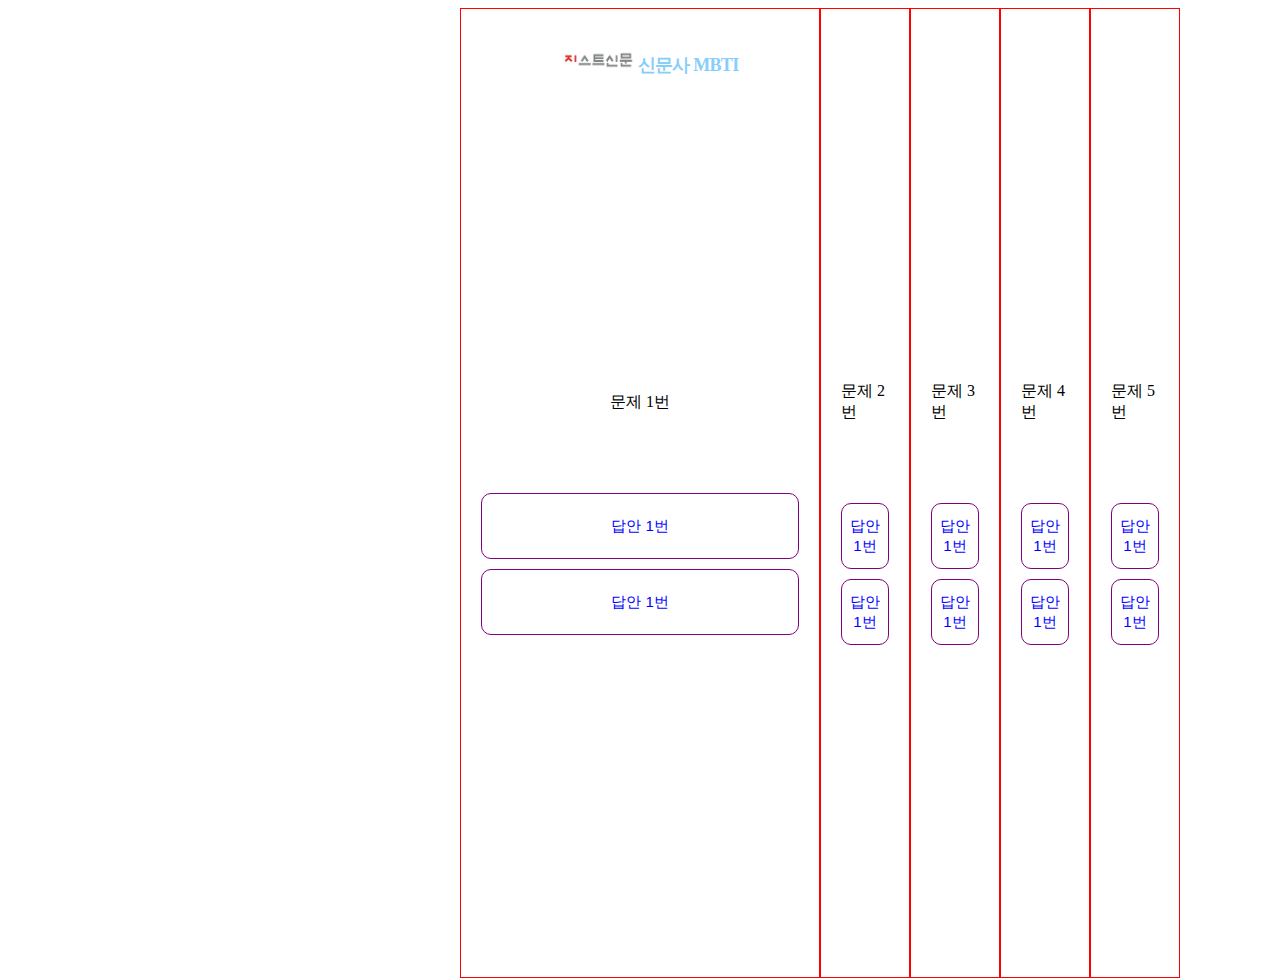
==== main.html @ 3e6d7b3f "Add files via upload" ====
<!DOCTYPE html>
<head>
    
    <title>
        GistNews-MBTI
    </title>
    <link rel="stylesheet" href="mainStyle.css">
    <meta charset="utf-8">
</head>
<body>
    <header class="page-header">
        <h1>
            <a>
                <span class="mbti">
                    <img src="gistnews_logo.PNG" alt="gist_news" class="gist-mbti">
                </span> 
                <span class="main-title">신문사 MBTI</span>    
            </a>
        </h1>   
        <div class="question-gage-container">
            <span class="question-gage-bar">
            </span>
        </div>    
    </header>
    <div class="main-container main-inner">
        <div class="main-container-inner">
            <div class="step-intro step-container">
                <div class="section-inner">
                    <div class="question-container">
                        <div class="pic">
                            <img>
                        </div>
                        <div class="question">
                            문제 1번
                        </div>
                    </div>
                    <div class="answer-container">
                        <button class="answer">
                            답안 1번
                        </button>
                        <button class="answer">
                            답안 1번
                        </button>
                    </div>
                </div>    
            </div>
            <div class="step-question step-container">
                <div class="section-inner">
                    <div class="question-container">
                        <div class="pic">
                            <img>
                        </div>
                        <div class="question">
                            문제 2번
                        </div>
                    </div>
                    <div class="answer-container">
                        <button class="answer">
                            답안 1번
                        </button>
                        <button class="answer">
                            답안 1번
                        </button>
                    </div>
                </div>
                <div class="section-inner">
                    <div class="question-container">
                        <div class="pic">
                            <img>
                        </div>
                        <div class="question">
                            문제 3번
                        </div>
                    </div>
                    <div class="answer-container">
                        <button class="answer">
                            답안 1번
                        </button>
                        <button class="answer">
                            답안 1번
                        </button>
                    </div>
                </div>
                <div class="section-inner">
                    <div class="question-container">
                        <div class="pic">
                            <img>
                        </div>
                        <div class="question">
                            문제 4번
                        </div>
                    </div>
                    <div class="answer-container">
                        <button class="answer">
                            답안 1번
                        </button>
                        <button class="answer">
                            답안 1번
                        </button>
                    </div>
                </div>
                <div class="section-inner">
                    <div class="question-container">
                        <div class="pic">
                            <img>
                        </div>
                        <div class="question">
                            문제 5번
                        </div>
                    </div>
                    <div class="answer-container">
                        <button class="answer">
                            답안 1번
                        </button>
                        <button class="answer">
                            답안 1번
                        </button>
                    </div>
                </div>
            </div>
        </div>
    </div>
</body>
---- mainStyle.css ----
@media (min-width: 768px){
    header{
        top: 50px;
    }
}

h1{
    font-size: 100%;
    font-weight: inherit;
}
a{
    color: #000000;
    display: inline-block;
}
header{
    width: 100%;
    text-align: center;
    position: absolute;
    display: block;
    z-index: 2;
    font-size: 0;
    margin: 0;
    padding: 0;
    justify-content: center;
}

head{
    display: block;
}
header h1{
    position: relative;
    display: block;
    text-align: center;
}
header h1 a{
    display: block;
}
header .main-title{
    display: inline-block;
    font-size: 18px;
    font-weight: 700;
    letter-spacing: -0.7px;
    color:lightskyblue;
    margin-top: 0px;
}
/*
header .gist-mbti::after{
    content: '';
    display: inline-block;
    width: 1px;
    height: 10px;
    vertical-align: top;
    background-color: rgba(255, 255, 255, 0.26);
    margin: 2px 8px 0 10px;
}*/
.gist-mbti{
    width:  80px;
    image-rendering: auto;
}
.question-gage-container{
    position: relative;
    margin: 20px auto 0;
    width: 190px;
}
.question-gage{
    height: 2px;
    width: 190px;
    background-color: #444444;
}



.section-inner{
    display: flex;
    width: 100%;
    height: 100%;
    flex-direction: column;
    align-items: center;
    justify-content: center;
    border:1px solid red;
    padding: 50px 20px 18px;
}
.main-container{
    display: flex;
    position: relative;
    z-index: 1;
    max-width: 360px;
    margin: 0 auto;
    min-height: 600px;
/*    overflow: hidden; */
    height: 100vh;

}
.main-container-inner{
    display: flex;
    width: 100%;
    height: 100%;

}
.step-container{
    display: flex;
    width: 100%;
    height: 100%;
    flex: 0 0 360px;
    
}
.answer-container{
    width: 100%;
    padding-top: 80px;
    text-align: center;
}
.answer{
    width: 100%;
    display: block;
    color: blue;
    border: 1px solid purple;
    border-radius: 10px;
    font-size: 15px;
    line-height: 20px;
    font-weight: 500;
    margin-bottom: 10px;
    height: 66px;
    
}
button{
    cursor: pointer;
    background-color: transparent;

}
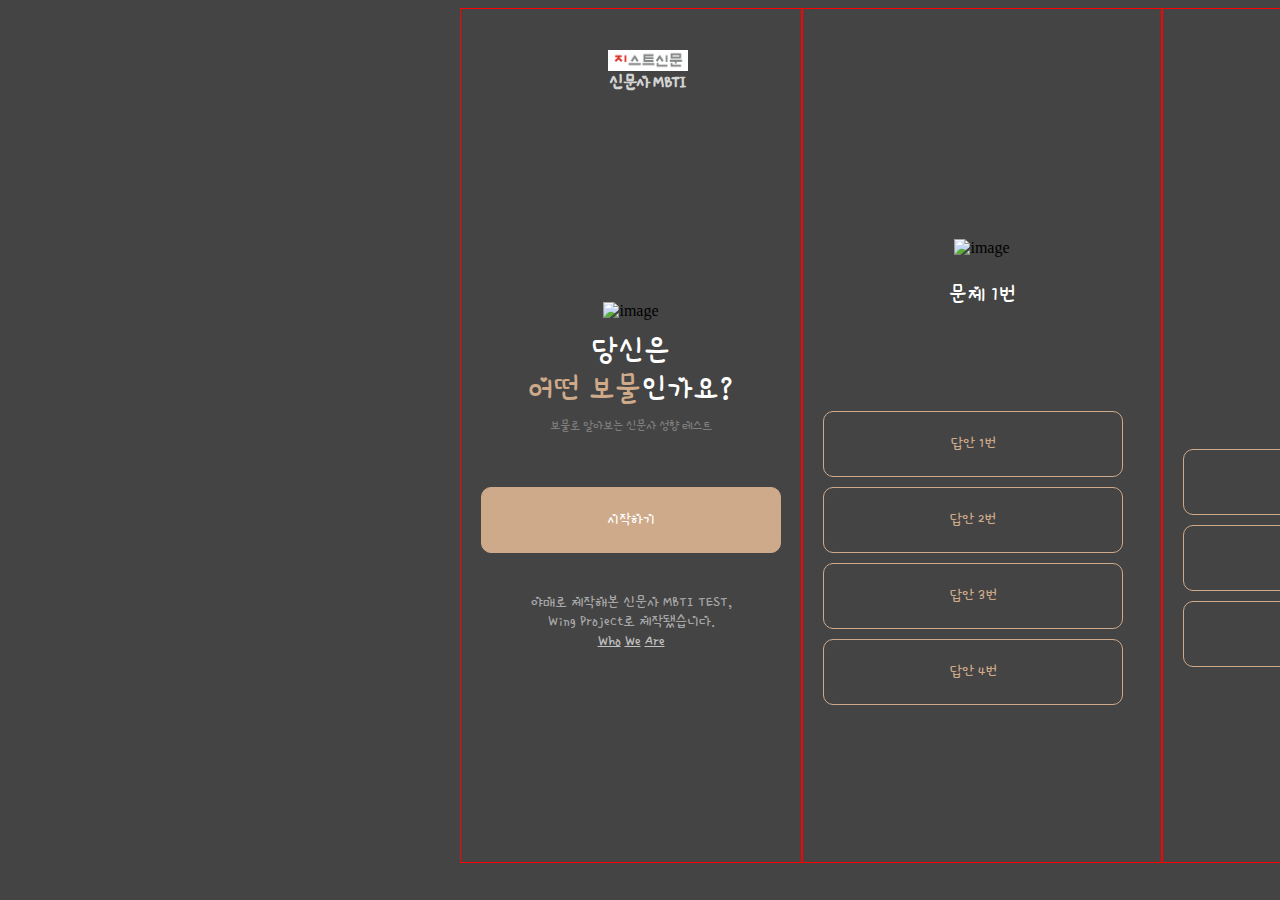
==== commit 58dec288: "Add files via upload" ====
--- a/main.html
+++ b/main.html
@@ -1,123 +1,345 @@
 <!DOCTYPE html>
+<html>
 <head>
-    
+
     <title>
         GistNews-MBTI
     </title>
     <link rel="stylesheet" href="mainStyle.css">
+    <style>
+        @import url('https://fonts.googleapis.com/css2?family=Single+Day&display=swap');
+    </style>
     <meta charset="utf-8">
+
 </head>
+
 <body>
     <header class="page-header">
         <h1>
             <a>
                 <span class="mbti">
                     <img src="gistnews_logo.PNG" alt="gist_news" class="gist-mbti">
-                </span> 
-                <span class="main-title">신문사 MBTI</span>    
+                </span>
+                <br>
+                <span class="main-title" style="font-family: 'Single Day', cursive;"> 신문사 MBTI</span>
             </a>
-        </h1>   
+        </h1>
         <div class="question-gage-container">
             <span class="question-gage-bar">
             </span>
-        </div>    
+        </div>
     </header>
     <div class="main-container main-inner">
         <div class="main-container-inner">
+            <div class="step-main step-inner">
+                <div class="section-inner">
+                    <div class="question-container">
+                        <div class="pic">
+                            <img src="imagePictogram.png" alt="image" class="image">
+                        </div>
+                    </div>
+                    <div class="main-text-container">
+                        <div class="main-text">
+                            당신은
+                            <br>
+                            <span style="color: #ceaa8a;">어떤 보물</span>인가요?
+                        </div>
+                    </div>
+                    <h5>보물로 알아보는 신문사 성향 테스트</h5>
+                    <div class="btn-container">
+                        <button class="btn-start">
+                            시작하기
+                        </button>
+                    </div>
+                    <div class="description-text-container">
+                        <div class="discription-text">
+                            야매로 제작해본 신문사 MBTI TEST,
+                            <br>
+                            Wing Project로 제작됐습니다.
+                        </div>
+                        <div class="link-container">
+                            <a href="http://gistnews.co.kr/?author=103" class="below-btn">
+                                Who
+                            </a>
+                            <a href="http://gistnews.co.kr/?author=104" class="below-btn">
+                                We
+                            </a>
+                            <a href="http://gistnews.co.kr/?author=106" class="below-btn">
+                                Are
+                            </a>
+                        </div>
+                    </div>
+                </div>
+            </div>
             <div class="step-intro step-container">
                 <div class="section-inner">
                     <div class="question-container">
                         <div class="pic">
-                            <img>
+                            <img src="imagePictogram.png" alt="image" class="image">
                         </div>
                         <div class="question">
                             문제 1번
                         </div>
                     </div>
                     <div class="answer-container">
-                        <button class="answer">
-                            답안 1번
-                        </button>
-                        <button class="answer">
-                            답안 1번
-                        </button>
-                    </div>
-                </div>    
+                        <button class="answer",data-type = "reporter", onclick="pushSlides()">
+                            답안 1번
+                        </button>
+                        <button class="answer",data-type = "designer", onclick="pushSlides()">
+                            답안 2번
+                        </button>
+                        <button class="answer",data-type = "editor", onclick="pushSlides()">
+                            답안 3번
+                        </button>
+                        <button class="answer",data-type = "designer", onclick="pushSlides()">
+                            답안 4번
+                        </button>
+                    </div>
+                </div>
             </div>
             <div class="step-question step-container">
                 <div class="section-inner">
                     <div class="question-container">
                         <div class="pic">
-                            <img>
+                            <img src="imagePictogram.png" alt="image" class="image">
                         </div>
                         <div class="question">
                             문제 2번
                         </div>
                     </div>
                     <div class="answer-container">
-                        <button class="answer">
-                            답안 1번
-                        </button>
-                        <button class="answer">
-                            답안 1번
-                        </button>
-                    </div>
-                </div>
-                <div class="section-inner">
-                    <div class="question-container">
-                        <div class="pic">
-                            <img>
+                        <button class="answer",data-type = "reporter", onclick="pushSlides()">
+                            답안 1번
+                        </button>
+                        <button class="answer",data-type = "designer", onclick="pushSlides()">
+                            답안 2번
+                        </button>
+                        <button class="answer",data-type = "editor", onclick="pushSlides()">
+                            답안 3번
+                        </button>
+                    </div>
+                </div>
+                <div class="section-inner">
+                    <div class="question-container">
+                        <div class="pic">
+                            <img src="imagePictogram.png" alt="image" class="image">
                         </div>
                         <div class="question">
                             문제 3번
                         </div>
                     </div>
                     <div class="answer-container">
-                        <button class="answer">
-                            답안 1번
-                        </button>
-                        <button class="answer">
-                            답안 1번
-                        </button>
-                    </div>
-                </div>
-                <div class="section-inner">
-                    <div class="question-container">
-                        <div class="pic">
-                            <img>
+                        <button class="answer",data-type = "reporter", onclick="pushSlides()">
+                            답안 1번
+                        </button>
+                        <button class="answer",data-type = "designer", onclick="pushSlides()">
+                            답안 2번
+                        </button>
+                        <button class="answer",data-type = "editor", onclick="pushSlides()">
+                            답안 3번
+                        </button>
+                        <button class="answer",data-type = "reporter", onclick="pushSlides()">
+                            답안 4번
+                        </button>
+                    </div>
+                </div>
+                <div class="section-inner">
+                    <div class="question-container">
+                        <div class="pic">
+                            <img src="imagePictogram.png" alt="image" class="image">
                         </div>
                         <div class="question">
                             문제 4번
                         </div>
                     </div>
                     <div class="answer-container">
-                        <button class="answer">
-                            답안 1번
-                        </button>
-                        <button class="answer">
-                            답안 1번
-                        </button>
-                    </div>
-                </div>
-                <div class="section-inner">
-                    <div class="question-container">
-                        <div class="pic">
-                            <img>
+                        <button class="answer",data-type = "reporter", onclick="pushSlides()">
+                            답안 1번
+                        </button>
+                        <button class="answer",data-type = "designer", onclick="pushSlides()">
+                            답안 2번
+                        </button>
+                        <button class="answer",data-type = "editor", onclick="pushSlides()">
+                            답안 3번
+                        </button>
+                    </div>
+                </div>
+                <div class="section-inner">
+                    <div class="question-container">
+                        <div class="pic">
+                            <img src="imagePictogram.png" alt="image" class="image">
                         </div>
                         <div class="question">
                             문제 5번
                         </div>
                     </div>
                     <div class="answer-container">
-                        <button class="answer">
-                            답안 1번
-                        </button>
-                        <button class="answer">
-                            답안 1번
+                        <button class="answer",data-type = "reporter", onclick="pushSlides()">
+                            답안 1번
+                        </button>
+                        <button class="answer",data-type = "designer", onclick="pushSlides()">
+                            답안 2번
+                        </button>
+                        <button class="answer",data-type = "editor", onclick="pushSlides()">
+                            답안 3번
+                        </button>
+                        <button class="answer",data-type = "reporter", onclick="pushSlides()">
+                            답안 4번
+                        </button>
+                    </div>
+                </div>
+                <div class="section-inner">
+                    <div class="question-container">
+                        <div class="pic">
+                            <img src="imagePictogram.png" alt="image" class="image">
+                        </div>
+                        <div class="question">
+                            문제 6번
+                        </div>
+                    </div>
+                    <div class="answer-container">
+                        <button class="answer",data-type = "reporter", onclick="pushSlides()">
+                            답안 1번
+                        </button>
+                        <button class="answer",data-type = "designer", onclick="pushSlides()">
+                            답안 2번
+                        </button>
+                        <button class="answer",data-type = "editor", onclick="pushSlides()">
+                            답안 3번
+                        </button>
+                    </div>
+                </div>
+                <div class="section-inner">
+                    <div class="question-container">
+                        <div class="pic">
+                            <img src="imagePictogram.png" alt="image" class="image">
+                        </div>
+                        <div class="question">
+                            문제 7번
+                        </div>
+                    </div>
+                    <div class="answer-container">
+                        <button class="answer",data-type = "reporter", onclick="pushSlides()">
+                            답안 1번
+                        </button>
+                        <button class="answer",data-type = "designer", onclick="pushSlides()">
+                            답안 2번
+                        </button>
+                        <button class="answer",data-type = "editor", onclick="pushSlides()">
+                            답안 3번
+                        </button>
+                    </div>
+                </div>
+                <div class="section-inner">
+                    <div class="question-container">
+                        <div class="pic">
+                            <img src="imagePictogram.png" alt="image" class="image">
+                        </div>
+                        <div class="question">
+                            문제 8번
+                        </div>
+                    </div>
+                    <div class="answer-container">
+                        <button class="answer",data-type = "reporter", onclick="pushSlides()">
+                            답안 1번
+                        </button>
+                        <button class="answer",data-type = "designer", onclick="pushSlides()">
+                            답안 2번
+                        </button>
+                        <button class="answer",data-type = "editor", onclick="pushSlides()">
+                            답안 3번
+                        </button>
+                        <button class="answer",data-type = "designer", onclick="pushSlides()">
+                            답안 4번
+                        </button>
+                    </div>
+                </div>
+                <div class="section-inner">
+                    <div class="question-container">
+                        <div class="pic">
+                            <img src="imagePictogram.png" alt="image" class="image">
+                        </div>
+                        <div class="question">
+                            문제 9번
+                        </div>
+                    </div>
+                    <div class="answer-container">
+                        <button class="answer",data-type = "reporter", onclick="pushSlides()">
+                            답안 1번
+                        </button>
+                        <button class="answer",data-type = "designer", onclick="pushSlides()">
+                            답안 2번
+                        </button>
+                        <button class="answer",data-type = "editor", onclick="pushSlides()">
+                            답안 3번
+                        </button>
+                        <button class="answer",data-type = "editor", onclick="pushSlides()">
+                            답안 4번
+                        </button>
+                    </div>
+                </div>
+                <div class="section-inner">
+                    <div class="question-container">
+                        <div class="pic">
+                            <img src="imagePictogram.png" alt="image" class="image">
+                        </div>
+                        <div class="question">
+                            문제 10번
+                        </div>
+                    </div>
+                    <div class="answer-container">
+                        <button class="answer",data-type = "reporter", onclick="pushSlides()">
+                            답안 1번
+                        </button>
+                        <button class="answer",data-type = "designer", onclick="pushSlides()">
+                            답안 2번
+                        </button>
+                        <button class="answer",data-type = "editor", onclick="pushSlides()">
+                            답안 3번
+                        </button>
+                    </div>
+                </div>
+                <div class="section-inner">
+                    <div class="question-container">
+                        <div class="pic">
+                            <img src="imagePictogram.png" alt="image" class="image">
+                        </div>
+                        <div class="question">
+                            문제 11번
+                        </div>
+                    </div>
+                    <div class="answer-container">
+                        <button class="answer",data-type = "reporter", onclick="pushSlides()">
+                            답안 1번
+                        </button>
+                        <button class="answer",data-type = "designer", onclick="pushSlides()">
+                            답안 2번
+                        </button>
+                        <button class="answer",data-type = "editor", onclick="pushSlides()">
+                            답안 3번
+                        </button>
+                        <button class="answer",data-type = "designer", onclick="pushSlides()">
+                            답안 4번
+                        </button>
+                    </div>
+                </div>
+                <div class="section-inner">
+                    <div class="main-text-container">
+                        <div class="main-text">
+                            과연 당신은
+                            <br>
+                            <span style="color: #ceaa8a;">어떤 보물</span>일까요?
+                        </div>
+                        <br>
+                        <br>
+                    </div>
+                        <button class="btn-start">
+                            결과 보기
                         </button>
                     </div>
                 </div>
             </div>
         </div>
     </div>
-</body>+</body>
+</html>--- a/mainStyle.css
+++ b/mainStyle.css
@@ -1,18 +1,22 @@
-@media (min-width: 768px){
-    header{
+@media (min-width: 768px) {
+    header {
         top: 50px;
     }
 }
-
-h1{
+body{
+    background-color: #444444;
+}
+h1 {
     font-size: 100%;
     font-weight: inherit;
 }
-a{
-    color: #000000;
+
+a {
+    color: #444444;
     display: inline-block;
 }
-header{
+
+header {
     width: 100%;
     text-align: center;
     position: absolute;
@@ -24,25 +28,29 @@
     justify-content: center;
 }
 
-head{
-    display: block;
-}
-header h1{
+head {
+    display: block;
+}
+
+header h1 {
     position: relative;
     display: block;
     text-align: center;
 }
-header h1 a{
-    display: block;
-}
-header .main-title{
+
+header h1 a {
+    display: block;
+}
+
+header .main-title {
     display: inline-block;
     font-size: 18px;
     font-weight: 700;
     letter-spacing: -0.7px;
-    color:lightskyblue;
+    color: #d3d3d3;
     margin-top: 0px;
 }
+
 /*
 header .gist-mbti::after{
     content: '';
@@ -53,77 +61,151 @@
     background-color: rgba(255, 255, 255, 0.26);
     margin: 2px 8px 0 10px;
 }*/
-.gist-mbti{
-    width:  80px;
+.gist-mbti {
+    width: 80px;
     image-rendering: auto;
 }
-.question-gage-container{
+
+.question-gage-container {
     position: relative;
     margin: 20px auto 0;
     width: 190px;
 }
-.question-gage{
+
+.question-gage {
     height: 2px;
     width: 190px;
     background-color: #444444;
 }
-
-
-
-.section-inner{
+.question{
+    text-align: center;
+    font-size: 22px;
+    line-height: 34px;
+    color: white;
+    padding: 20px 0;
+    font-family: 'Single Day', cursive;
+}
+.pic{
+    text-align: center;
+}
+
+.section-inner {
     display: flex;
     width: 100%;
     height: 100%;
     flex-direction: column;
     align-items: center;
     justify-content: center;
-    border:1px solid red;
-    padding: 50px 20px 18px;
-}
-.main-container{
+    border: 1px solid red;
+    padding: 100px 20px 18px;
+    box-sizing: border-box;
+}
+
+.main-container {
     display: flex;
     position: relative;
     z-index: 1;
     max-width: 360px;
     margin: 0 auto;
     min-height: 600px;
-/*    overflow: hidden; */
-    height: 100vh;
-
-}
-.main-container-inner{
+    /*    overflow: hidden; */
+    height: 95vh;
+
+}
+
+.main-container-inner {
     display: flex;
     width: 100%;
     height: 100%;
 
 }
-.step-container{
+
+.step-container {
     display: flex;
     width: 100%;
     height: 100%;
     flex: 0 0 360px;
-    
-}
-.answer-container{
+
+}
+
+.answer-container {
     width: 100%;
     padding-top: 80px;
     text-align: center;
 }
-.answer{
-    width: 100%;
-    display: block;
-    color: blue;
-    border: 1px solid purple;
+
+.answer {
+    width: 300px;
+    display: block;
+    color: #ceaa8a;
+    border: 1px solid #ceaa8a;
     border-radius: 10px;
     font-size: 15px;
     line-height: 20px;
     font-weight: 500;
     margin-bottom: 10px;
     height: 66px;
-    
-}
-button{
+    font-family: 'Single Day', cursive;
+}
+
+button {
     cursor: pointer;
     background-color: transparent;
 
+}
+.image{
+    width: 41px;
+    box-sizing: border-box;
+    text-align: center;
+}
+.btn-start{
+    width: 300px;
+    display: block;
+    color: white;
+    border: 1px solid #ceaa8a;
+    background-color: #ceaa8a;
+    border-radius: 10px;
+    font-size: 15px;
+    line-height: 20px;
+    font-weight: 500;
+    margin-bottom: 10px;
+    height: 66px;
+    font-family: 'Single Day', cursive;
+}
+.main-text{
+    font-weight: 300;
+    font-size: 32px;
+    line-height: 38px;
+    padding-top: 12px;
+    padding-bottom: 10px;
+    text-align: center;
+    color: white;
+    font-family: 'Single Day', cursive;
+
+}
+h5{
+    margin-top: 0;
+    padding-bottom: 30px;
+    color: #7e7e7e;
+    font-family: 'Single Day', cursive;
+    text-align: center;
+    font-weight: 200;
+}
+.discription-text{
+    text-align: center;
+    color: #a8a8a8;
+    font-size: 15px;
+    font-weight: 200;
+    font-family: 'Single Day', cursive;
+    padding-top: 30px;
+}
+.below-btn{
+    font-size: 15px;
+    font-weight: 200;
+    color: #c1c1c1;
+    font-family: 'Single Day', cursive;
+
+}
+.link-container{
+    text-align: center;
 }